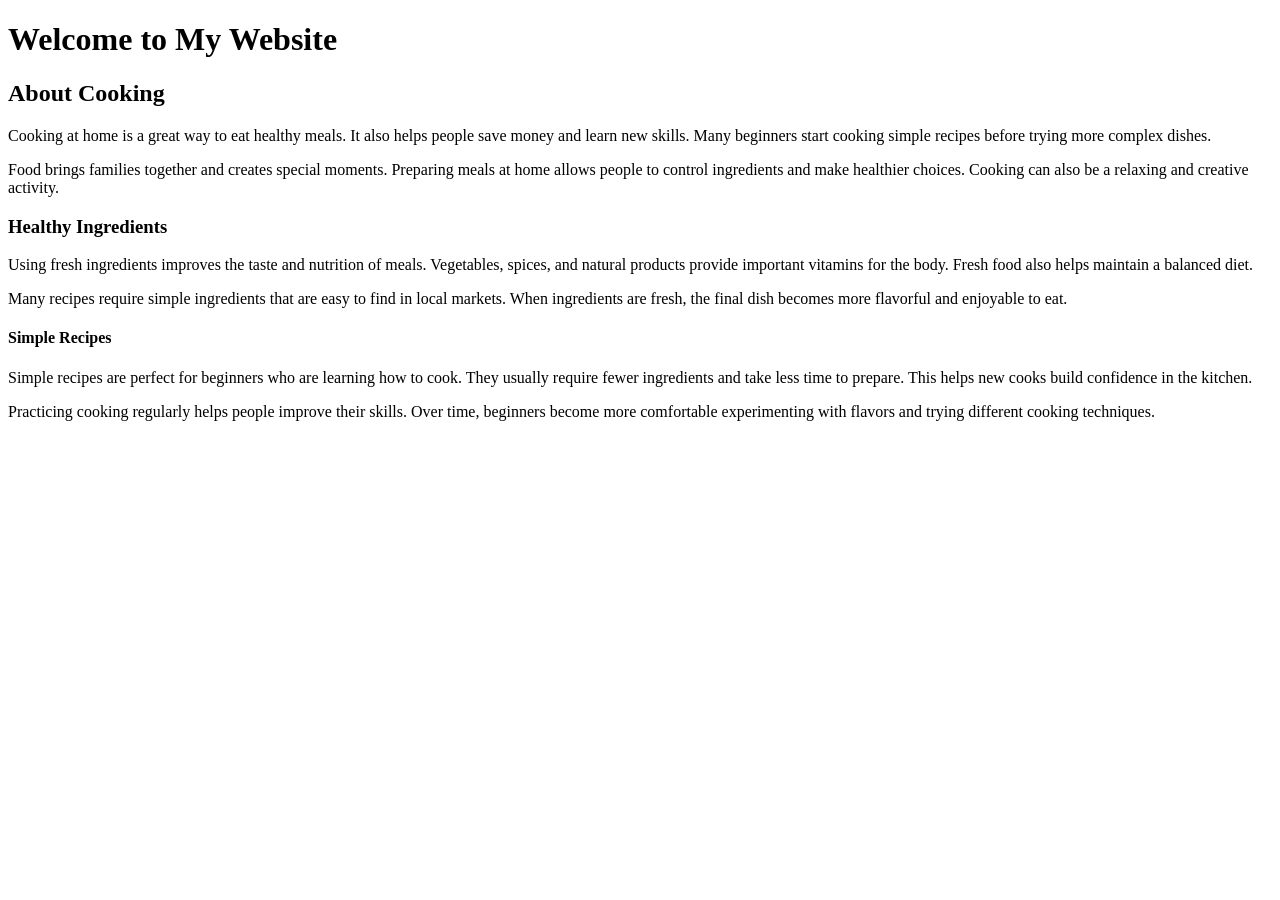
==== classes_and_ids.html @ ed803309 "Create classes_and_ids.html" ====
<!DOCTYPE html>
<html>
<head>
    <title>CSS Assignment</title>
    <link rel="stylesheet" href="classes_and_ids.css">
</head>

<body>

<h1 class="title">Welcome to My Website</h1>

<h2 class="subtitle">About Cooking</h2>

<p class="p1">
Cooking at home is a great way to eat healthy meals. It also helps people save money and learn new skills. 
Many beginners start cooking simple recipes before trying more complex dishes.
</p>

<p class="p2">
Food brings families together and creates special moments. Preparing meals at home allows people to control 
ingredients and make healthier choices. Cooking can also be a relaxing and creative activity.
</p>

<h3 id="section1">Healthy Ingredients</h3>

<p class="p3">
Using fresh ingredients improves the taste and nutrition of meals. Vegetables, spices, and natural products 
provide important vitamins for the body. Fresh food also helps maintain a balanced diet.
</p>

<p class="p4">
Many recipes require simple ingredients that are easy to find in local markets. When ingredients are fresh, 
the final dish becomes more flavorful and enjoyable to eat.
</p>

<h4 id="section2">Simple Recipes</h4>

<p class="p5">
Simple recipes are perfect for beginners who are learning how to cook. They usually require fewer ingredients 
and take less time to prepare. This helps new cooks build confidence in the kitchen.
</p>

<p class="p6">
Practicing cooking regularly helps people improve their skills. Over time, beginners become more comfortable 
experimenting with flavors and trying different cooking techniques.
</p>

</body>
</html>
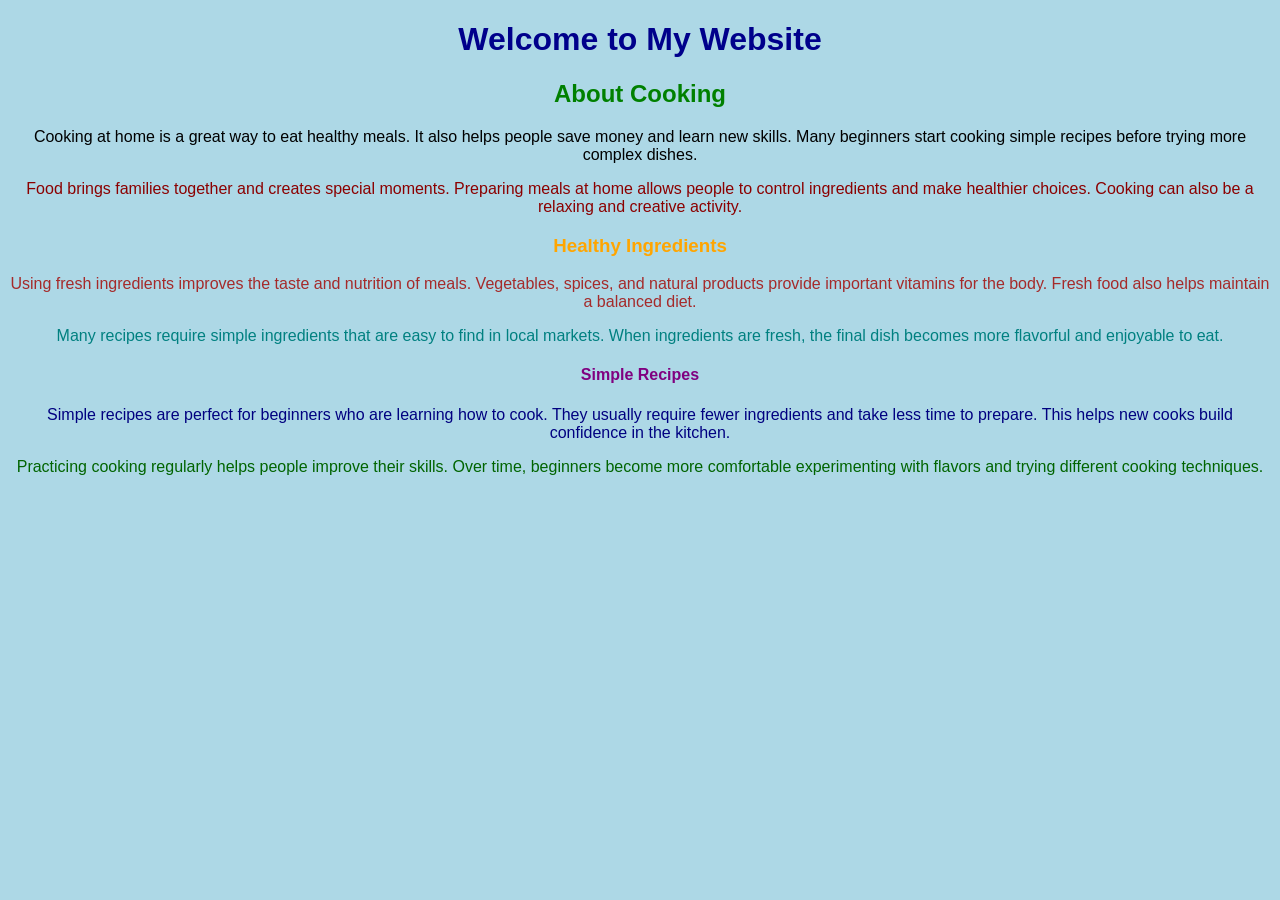
==== commit b72d4177: "Update classes_and_ids.html" ====
--- a/classes_and_ids.html
+++ b/classes_and_ids.html
@@ -3,7 +3,7 @@
 <html>
 <head>
     <title>CSS Assignment</title>
-    <link rel="stylesheet" href="classes_and_ids.css">
+    <link rel="stylesheet" href="classes_and_id.css">
 </head>
 
 <body>
--- a/classes_and_id.css
+++ b/classes_and_id.css
@@ -0,0 +1,45 @@
+body{
+    font-family: Arial;
+    background-color: lightblue;
+    text-align: center;
+}
+
+.title{
+    color: darkblue;
+}
+
+.subtitle{
+    color: green;
+}
+
+#section1{
+    color: orange;
+}
+
+#section2{
+    color: purple;
+}
+
+.p1{
+    color: black;
+}
+
+.p2{
+    color: darkred;
+}
+
+.p3{
+    color: brown;
+}
+
+.p4{
+    color: teal;
+}
+
+.p5{
+    color: navy;
+}
+
+.p6{
+    color: darkgreen;
+}
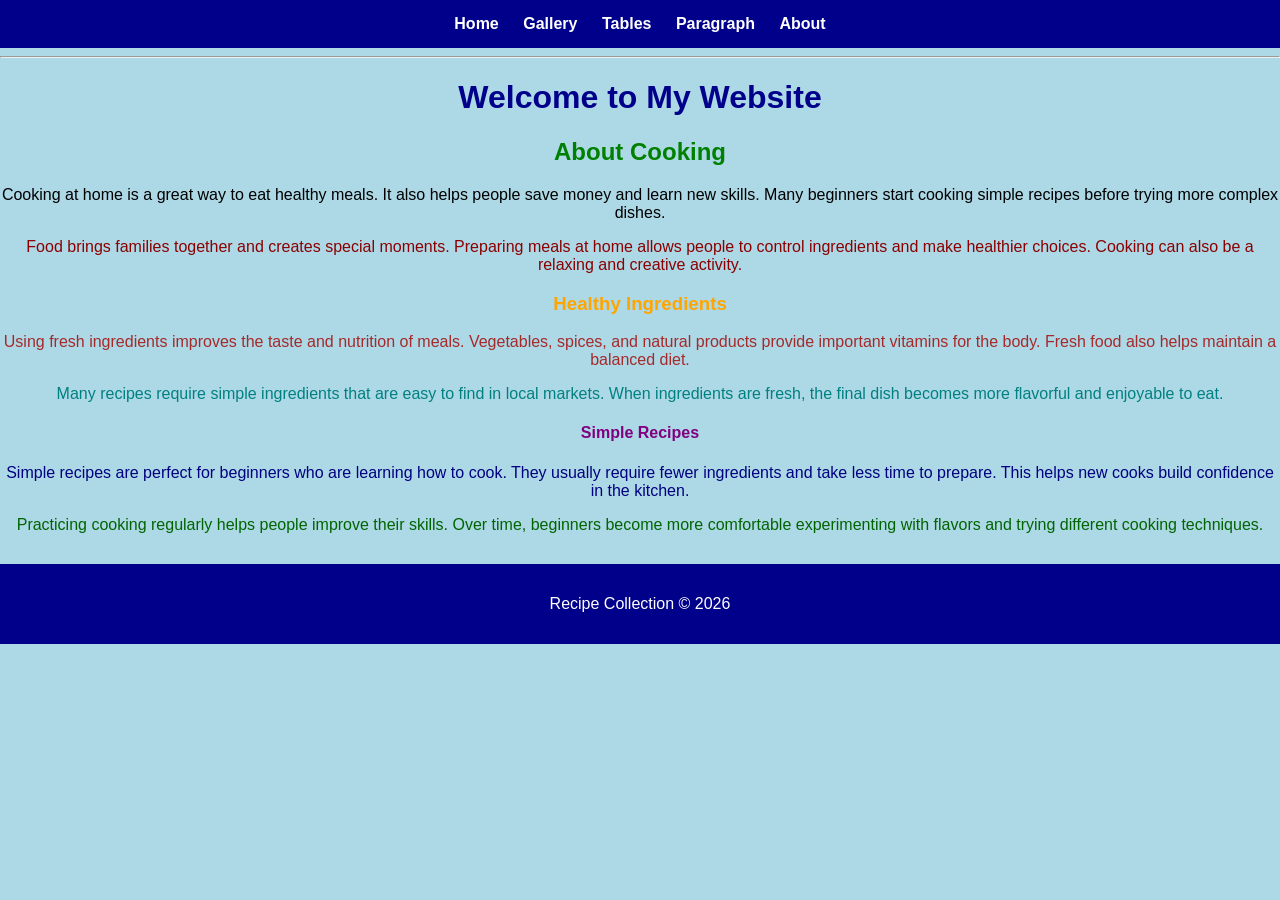
==== commit 1d327abc: "Create classes_and_ids.html" ====
--- a/classes_and_ids.html
+++ b/classes_and_ids.html
@@ -1,13 +1,23 @@
-
 <!DOCTYPE html>
 <html>
 <head>
     <title>CSS Assignment</title>
-    <link rel="stylesheet" href="classes_and_id.css">
+    <link rel="stylesheet" href="classes_and_ids.css">
 </head>
 
 <body>
+<body>
 
+<nav>
+ <a href="index.html">Home</a>
+ <a href="gallery.html">Gallery</a>
+ <a href="tables.html">Tables</a>
+ <a href="paragraph.html">Paragraph</a>
+ <a href="classes_and_ids.html">About</a>
+</nav>
+
+<!-- YOUR ORIGINAL CONTENT -->
+<hr>
 <h1 class="title">Welcome to My Website</h1>
 
 <h2 class="subtitle">About Cooking</h2>
@@ -45,6 +55,9 @@
 Practicing cooking regularly helps people improve their skills. Over time, beginners become more comfortable 
 experimenting with flavors and trying different cooking techniques.
 </p>
+<footer>
+    <p>Recipe Collection © 2026</p>
+</footer>
 
 </body>
 </html>
--- a/classes_and_ids.css
+++ b/classes_and_ids.css
@@ -0,0 +1,83 @@
+body{
+    font-family: Arial;
+    background-color: lightblue;
+    text-align: center;
+}
+
+.title{
+    color: darkblue;
+}
+
+.subtitle{
+    color: green;
+}
+
+#section1{
+    color: orange;
+}
+
+#section2{
+    color: purple;
+}
+
+.p1{
+    color: black;
+}
+
+.p2{
+    color: darkred;
+}
+
+.p3{
+    color: brown;
+}
+
+.p4{
+    color: teal;
+}
+
+.p5{
+    color: navy;
+}
+
+.p6{
+    color: darkgreen;
+}
+/* NAVBAR (same for all pages) */
+nav {
+    background-color: darkblue;
+    padding: 15px;
+    text-align: center;
+}
+
+nav a {
+    color: white;
+    margin: 10px;
+    text-decoration: none;
+    font-weight: bold;
+}
+
+nav a:hover {
+    text-decoration: underline;
+}
+
+/* FOOTER */
+footer {
+    background-color: darkblue;
+    color: white;
+    text-align: center;
+    padding: 15px;
+    margin-top: 30px;
+}
+
+/* PAGE SPACING */
+body {
+    margin: 0;
+    padding: 0;
+}
+
+/* CENTER MAIN CONTENT */
+.content {
+    width: 80%;
+    margin: 20px auto;
+}
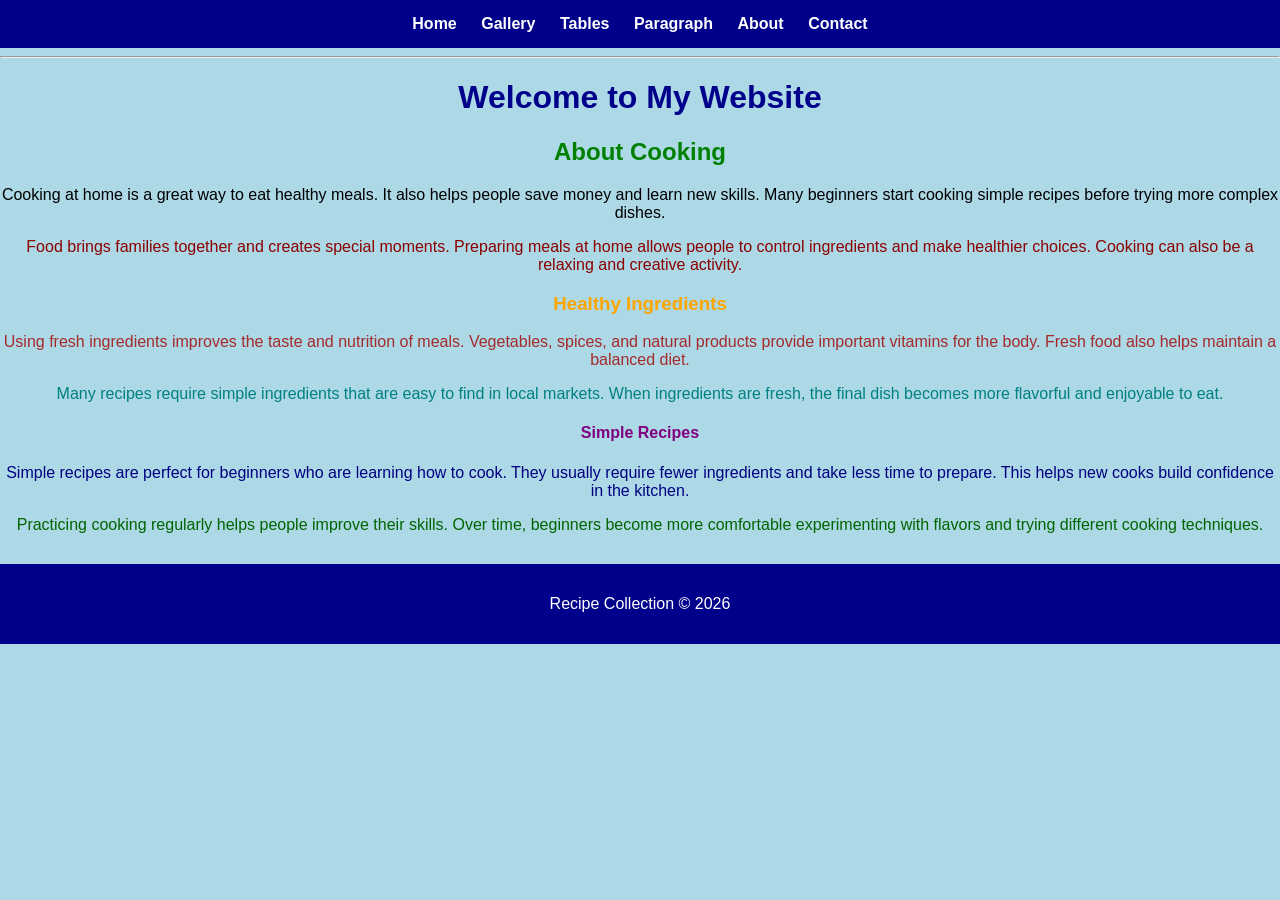
==== commit 4e30c7b1: "Add 'Contact' link to navigation" ====
--- a/classes_and_ids.html
+++ b/classes_and_ids.html
@@ -14,6 +14,7 @@
  <a href="tables.html">Tables</a>
  <a href="paragraph.html">Paragraph</a>
  <a href="classes_and_ids.html">About</a>
+ <a href="contact.html">Contact</a>
 </nav>
 
 <!-- YOUR ORIGINAL CONTENT -->
